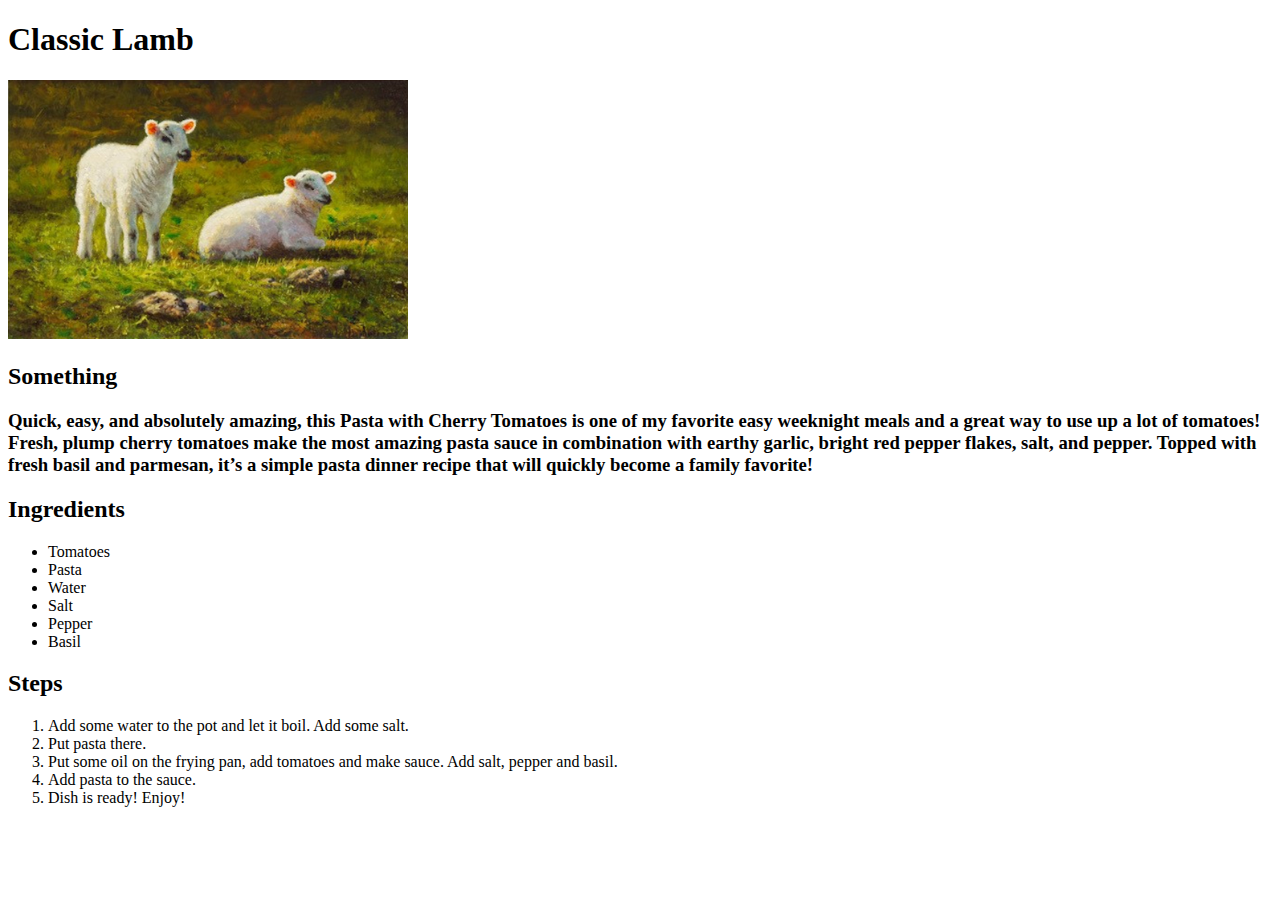
==== recipes/lamb.html @ c274980c "Edit ../index.html" ====
<!DOCTYPE html>
<html lang="en">
<head>
    <meta charset="UTF-8">
    <meta name="viewport" content="width=<device-width>, initial-scale=1.0">
    <title>Classic Lamb</title>
</head>
<body>
    <h1>Classic Lamb</h1>
    <img src="../images/Spring-Lambs-by-Paul-Harley.jpg" width="400">
    <h2>Something</h2>
    <h3>Quick, easy, and absolutely amazing, this Pasta with Cherry Tomatoes is one of my favorite easy weeknight meals and a great way to use up a lot of tomatoes! Fresh, plump cherry tomatoes make the most amazing pasta sauce in combination with earthy garlic, bright red pepper flakes, salt, and pepper. Topped with fresh basil and parmesan, it’s a simple pasta dinner recipe that will quickly become a family favorite!</h3>
    <h2>Ingredients</h2>
    <ul>
        <li>Tomatoes</li>
        <li>Pasta</li>
        <li>Water</li>
        <li>Salt</li>
        <li>Pepper</li>
        <li>Basil</li>
    </ul>
    <h2>Steps</h2>
    <ol>
        <li>Add some water to the pot and let it boil. Add some salt.</li>
        <li>Put pasta there.</li>
        <li>Put some oil on the frying pan, add tomatoes and make sauce. Add salt, pepper and basil.</li>
        <li>Add pasta to the sauce.</li>
        <li>Dish is ready! Enjoy!</li>
    </ol>
</body>
</html>
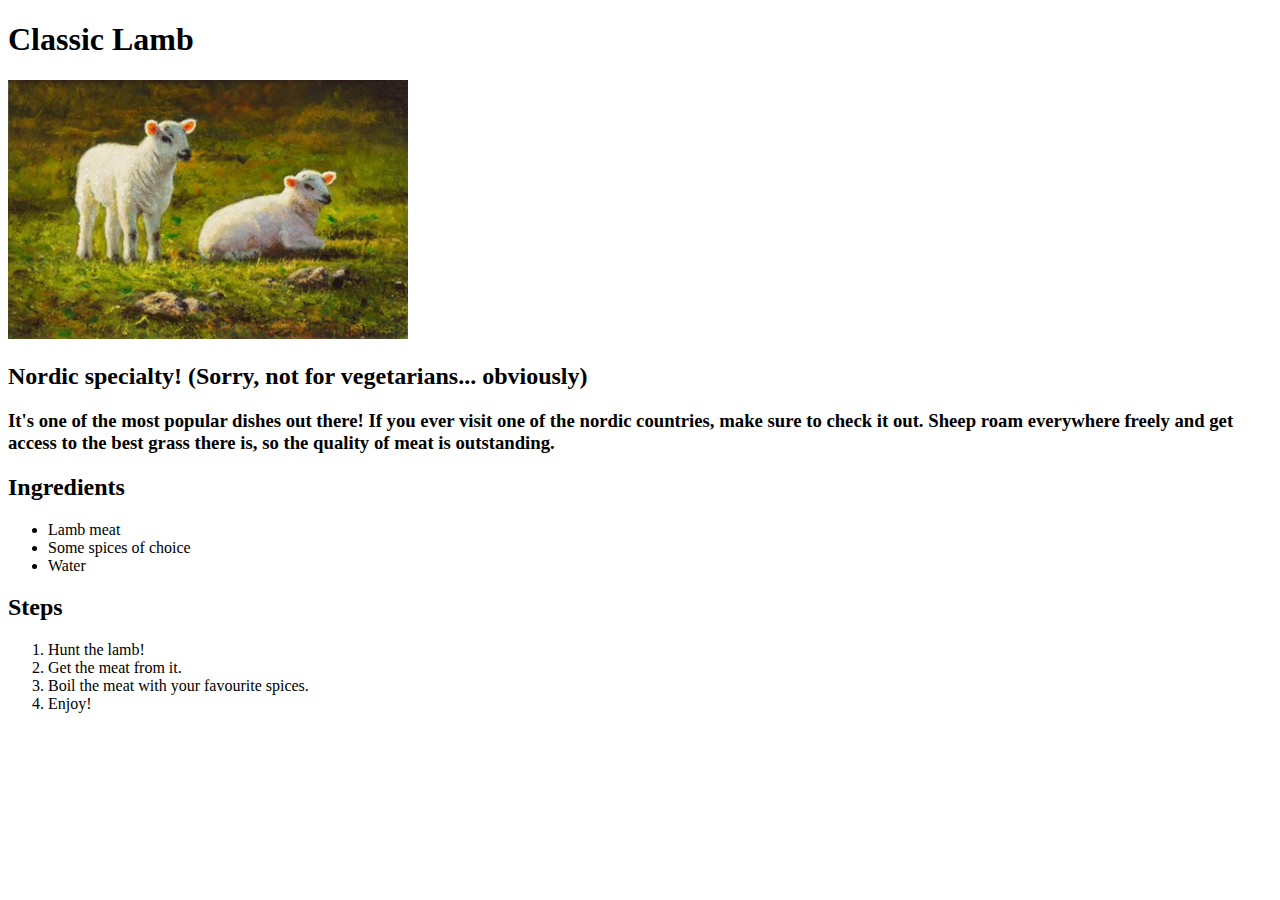
==== commit 3a45b884: "Edit lamb.html" ====
--- a/recipes/lamb.html
+++ b/recipes/lamb.html
@@ -8,24 +8,20 @@
 <body>
     <h1>Classic Lamb</h1>
     <img src="../images/Spring-Lambs-by-Paul-Harley.jpg" width="400">
-    <h2>Something</h2>
-    <h3>Quick, easy, and absolutely amazing, this Pasta with Cherry Tomatoes is one of my favorite easy weeknight meals and a great way to use up a lot of tomatoes! Fresh, plump cherry tomatoes make the most amazing pasta sauce in combination with earthy garlic, bright red pepper flakes, salt, and pepper. Topped with fresh basil and parmesan, it’s a simple pasta dinner recipe that will quickly become a family favorite!</h3>
+    <h2>Nordic specialty! (Sorry, not for vegetarians... obviously)</h2>
+    <h3>It's one of the most popular dishes out there! If you ever visit one of the nordic countries, make sure to check it out. Sheep roam everywhere freely and get access to the best grass there is, so the quality of meat is outstanding.</h3>
     <h2>Ingredients</h2>
     <ul>
-        <li>Tomatoes</li>
-        <li>Pasta</li>
+        <li>Lamb meat</li>
+        <li>Some spices of choice</li>
         <li>Water</li>
-        <li>Salt</li>
-        <li>Pepper</li>
-        <li>Basil</li>
     </ul>
     <h2>Steps</h2>
     <ol>
-        <li>Add some water to the pot and let it boil. Add some salt.</li>
-        <li>Put pasta there.</li>
-        <li>Put some oil on the frying pan, add tomatoes and make sauce. Add salt, pepper and basil.</li>
-        <li>Add pasta to the sauce.</li>
-        <li>Dish is ready! Enjoy!</li>
+        <li>Hunt the lamb!</li>
+        <li>Get the meat from it.</li>
+        <li>Boil the meat with your favourite spices.</li>
+        <li>Enjoy!</li>
     </ol>
 </body>
 </html>